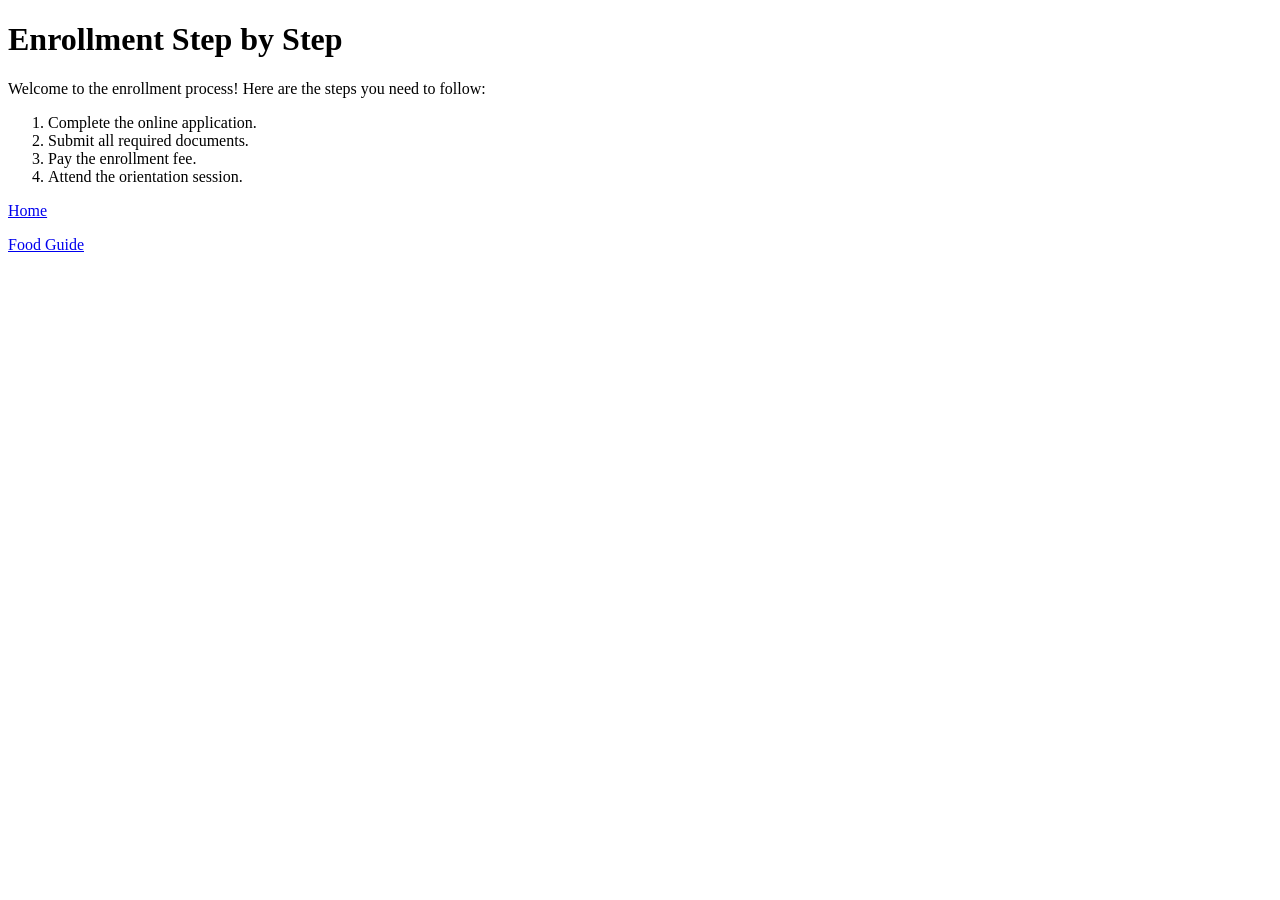
==== guides/enrollment.html @ 302dfc7a "Initial commit" ====
<!DOCTYPE html>
<html lang="en">

<head>
    <meta charset="UTF-8">
    <meta name="viewport" content="width=device-width, initial-scale=1.0">
    <title>Document</title>
</head>

<body>
    <h1>Enrollment Step by Step</h1>

    <p>Welcome to the enrollment process! Here are the steps you need to follow:</p>

    <ol>
        <li>Complete the online application.</li>
        <li>Submit all required documents.</li>
        <li>Pay the enrollment fee.</li>
        <li>Attend the orientation session.</li>
    </ol>

    <!-- back home: up one folder -->
    <p> <a href="../index.html">Home</a></p>

    <!-- back to food guide: same folder -->
    <p> <a href="food.html">Food Guide</a></p>

</body>
</body>

</html>
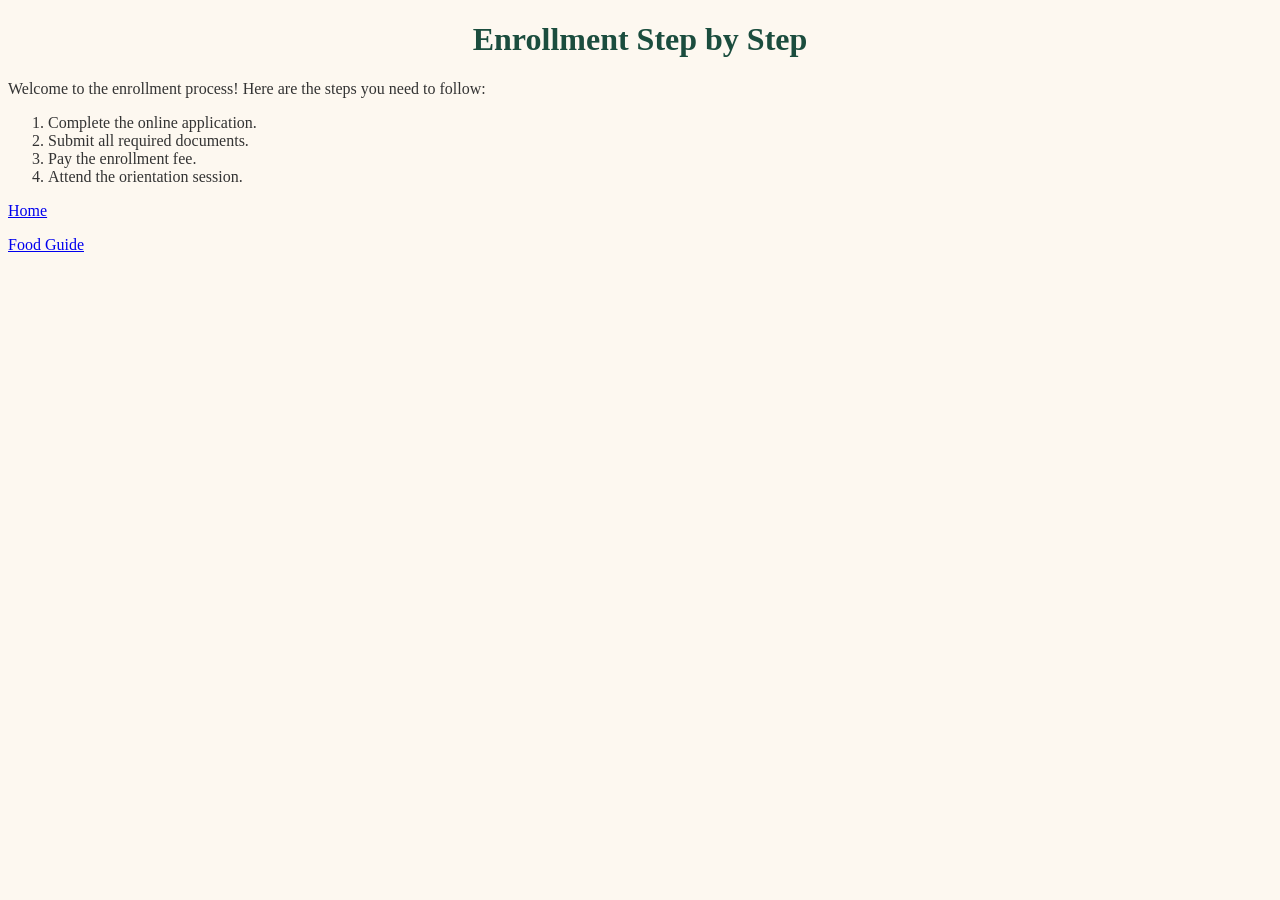
==== commit 65372aa3: "add styles" ====
--- a/guides/enrollment.html
+++ b/guides/enrollment.html
@@ -4,6 +4,7 @@
 <head>
     <meta charset="UTF-8">
     <meta name="viewport" content="width=device-width, initial-scale=1.0">
+    <link rel="stylesheet" href="../styles.css">
     <title>Document</title>
 </head>
 
--- a/styles.css
+++ b/styles.css
@@ -0,0 +1,24 @@
+body {
+    font-family:'Times New Roman', Times, serif Arial, sans-serif;
+    color: #333333;
+    background-color: #FDF8F0;
+}
+
+h1,h1 {
+    color: #1B4D3E;
+}
+
+h1 {
+    text-align: center;
+}
+.intro {
+    font-size: 1.2em;
+    text-align: center;
+}
+.tip {
+    font-style: italic;
+    color: #b75b05;
+}
+img{
+    border:4PX solid #1B4D3E;
+}
